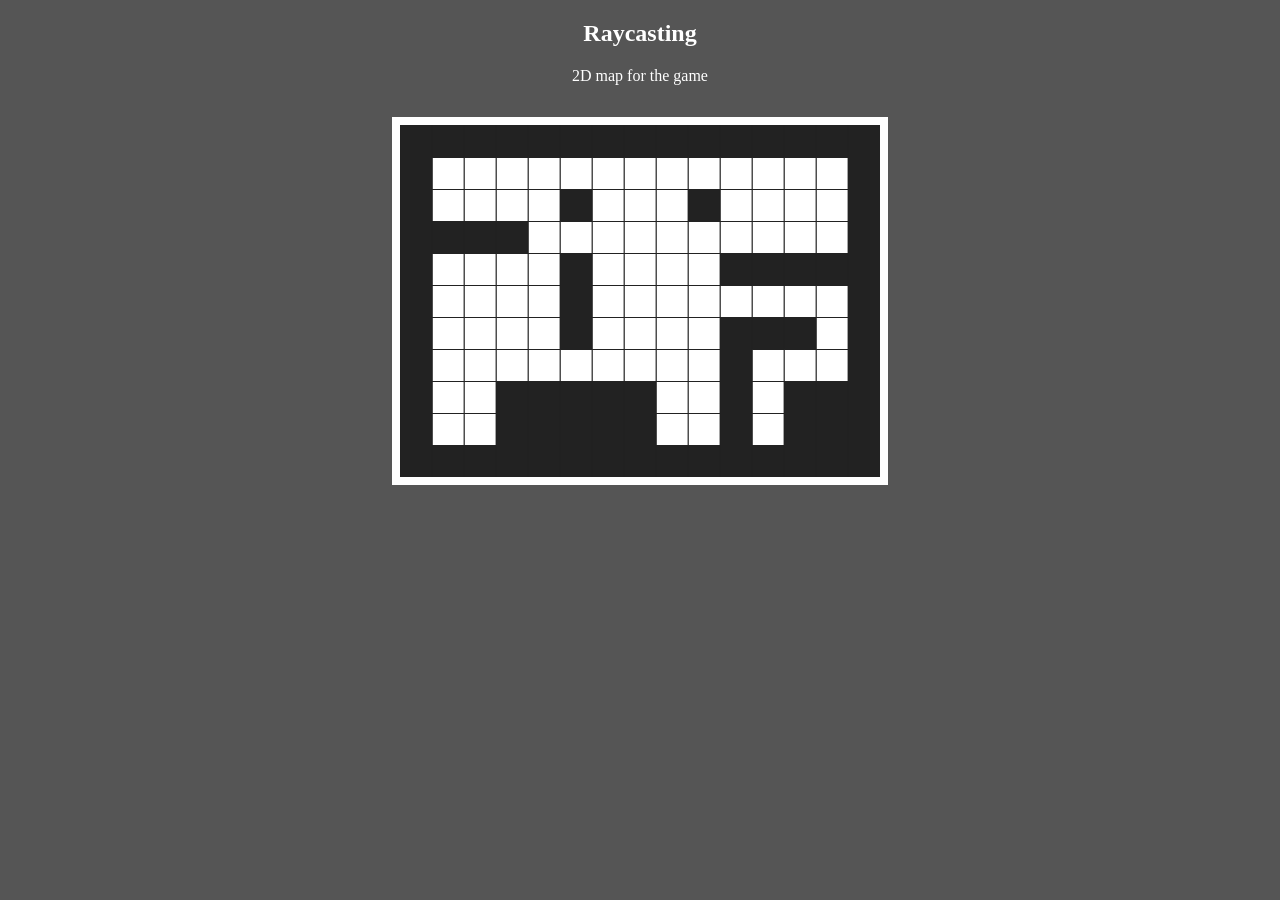
==== index.html @ ad700bfc "updated" ====
<!DOCTYPE html>
<html lang="en">
	<head>
		<meta charset="UTF-8">
		<meta http-equiv="X-UA-Compatible" content="IE=edge">
		<meta name="viewport" content="width=device-width, initial-scale=1.0">
		<title>Raycasting</title>
		<!-- importing tools -->
		<link rel="stylesheet" href="styles.css">
		<script src="p5.js"></script>
		<script src="raycast.js"></script>
	</head>
	<body>
		<section class="wrapper">
			<h1>Raycasting</h1>
			<p>2D map for the game</p>
		</section>
	</body>
</html>
---- styles.css ----
html, body {
	margin: 0;
	padding: 0;
	background: #555;
	color: #FFF;
}

canvas {
	display: block;
	margin: 0 auto;
	margin-top: 2rem;
	border-style: solid;
	border-width: 8px;
	border-color: #fff; 
}

.wrapper {
	margin: 0 2rem;
	text-align: center;
}
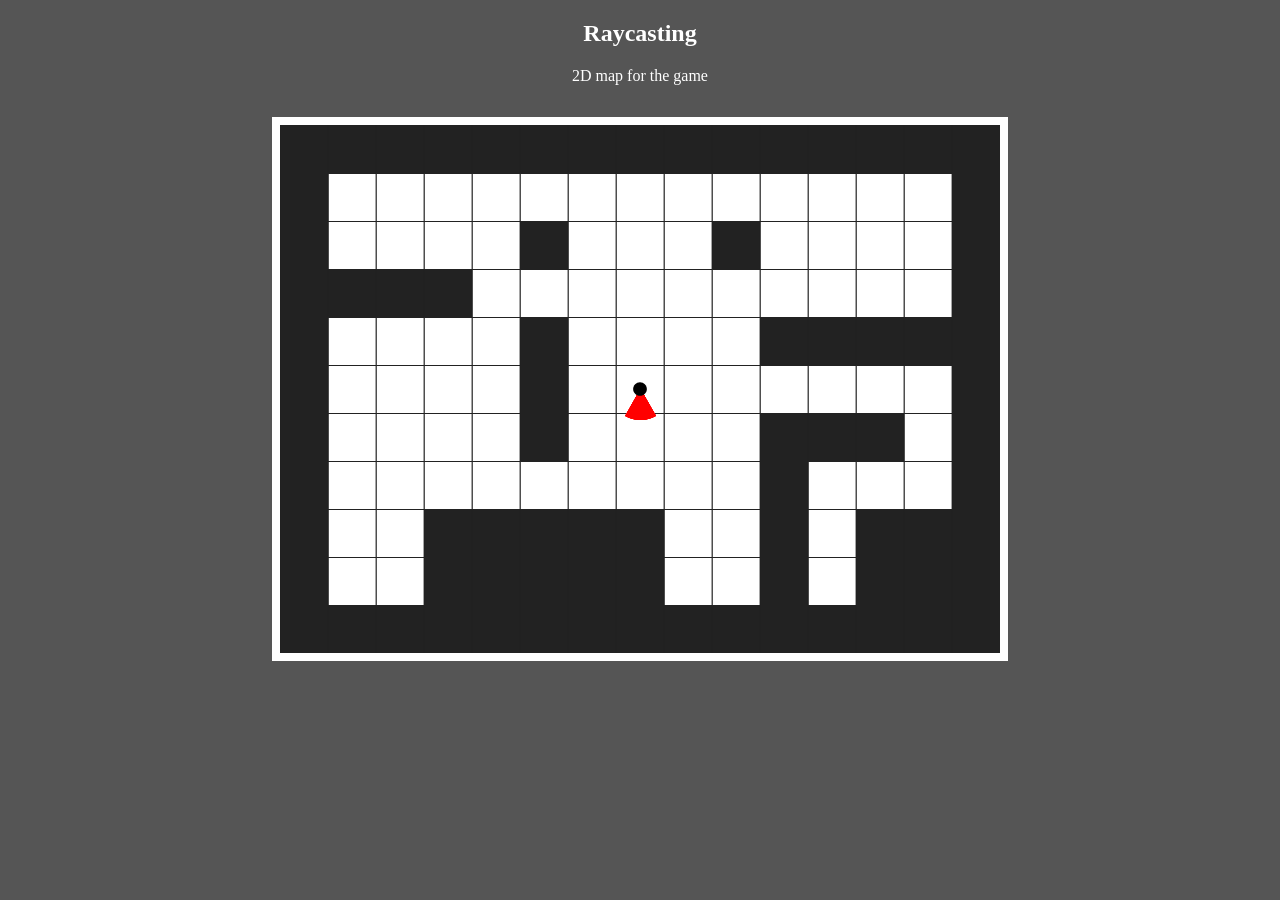
==== commit 0afbe93d: "updated" ====
--- a/index.html
+++ b/index.html
@@ -7,6 +7,8 @@
 		<title>Raycasting</title>
 		<!-- importing tools -->
 		<link rel="stylesheet" href="styles.css">
+		<!-- <script src="p5.js"></script> -->
+		<!-- <script src="https://cdnjs.cloudflare.com/ajax/libs/p5.js/1.4.1/p5.min.js" integrity="sha512-NxocnqsXP3zm0Xb42zqVMvjQIktKEpTIbCXXyhBPxqGZHqhcOXHs4pXI/GoZ8lE+2NJONRifuBpi9DxC58L0Lw==" crossorigin="anonymous" referrerpolicy="no-referrer"></script> -->
 		<script src="p5.js"></script>
 		<script src="raycast.js"></script>
 	</head>
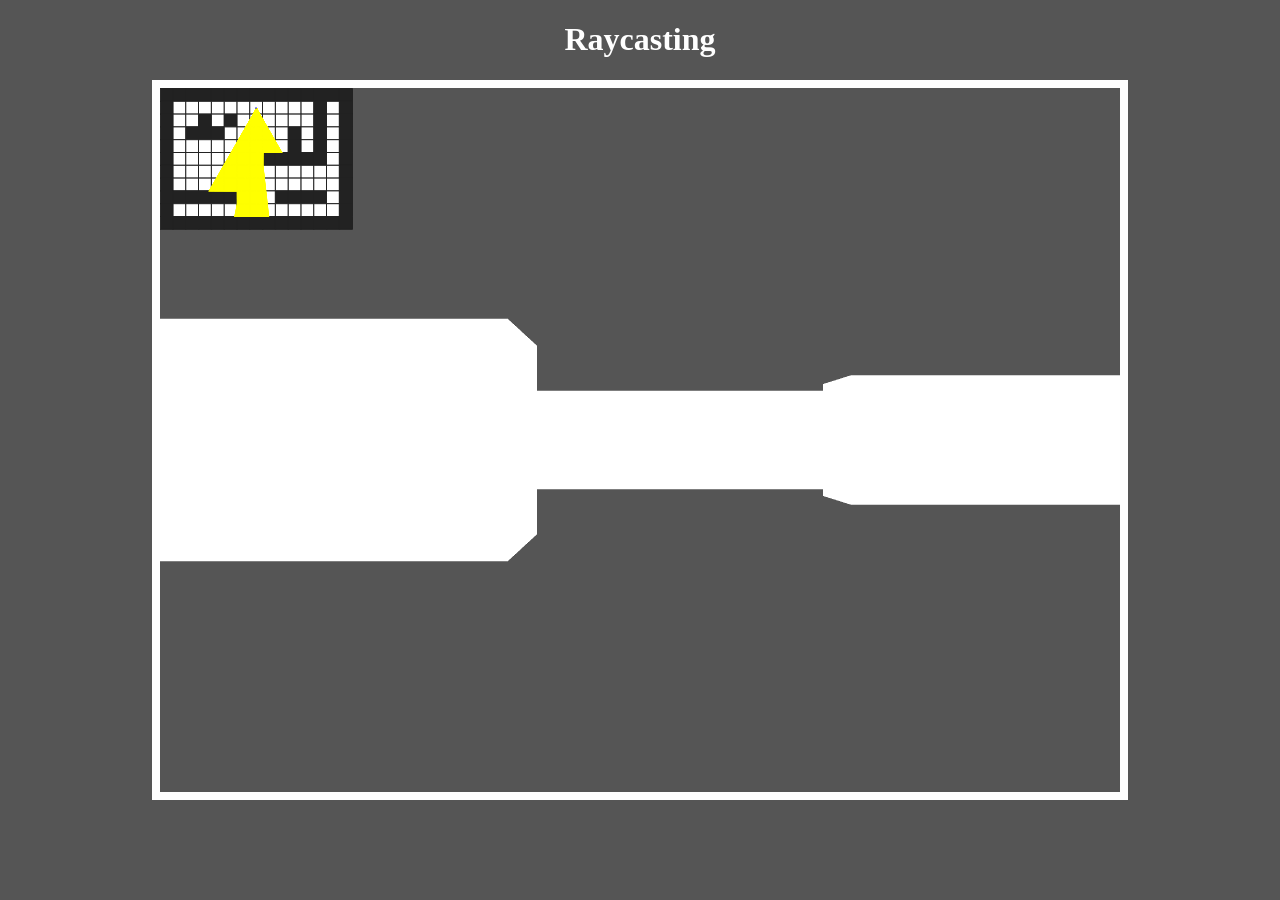
==== commit 4f4b8d32: "feature: from 2D to 3D" ====
--- a/index.html
+++ b/index.html
@@ -1,21 +1,17 @@
-<!DOCTYPE html>
-<html lang="en">
-	<head>
-		<meta charset="UTF-8">
-		<meta http-equiv="X-UA-Compatible" content="IE=edge">
-		<meta name="viewport" content="width=device-width, initial-scale=1.0">
-		<title>Raycasting</title>
-		<!-- importing tools -->
-		<link rel="stylesheet" href="styles.css">
-		<!-- <script src="p5.js"></script> -->
-		<!-- <script src="https://cdnjs.cloudflare.com/ajax/libs/p5.js/1.4.1/p5.min.js" integrity="sha512-NxocnqsXP3zm0Xb42zqVMvjQIktKEpTIbCXXyhBPxqGZHqhcOXHs4pXI/GoZ8lE+2NJONRifuBpi9DxC58L0Lw==" crossorigin="anonymous" referrerpolicy="no-referrer"></script> -->
-		<script src="p5.js"></script>
-		<script src="raycast.js"></script>
-	</head>
-	<body>
-		<section class="wrapper">
-			<h1>Raycasting</h1>
-			<p>2D map for the game</p>
-		</section>
-	</body>
-</html>+<!doctype html>
+<html>
+    <head>
+        <script src="p5.js"></script>
+        <link rel="stylesheet" href="styles.css"/>
+        <script src="raycast.js"></script>
+        <style>
+            html {
+                color : white;
+                text-align: center;
+            }
+        </style>
+    </head>
+    <body>
+        <h1>Raycasting</h1>
+    </body>
+</html>
--- a/styles.css
+++ b/styles.css
@@ -1,20 +1,13 @@
 html, body {
-	margin: 0;
-	padding: 0;
-	background: #555;
-	color: #FFF;
+    margin: 0;
+    padding: 0;
+    background: #555;
 }
 
 canvas {
-	display: block;
-	margin: 0 auto;
-	margin-top: 2rem;
-	border-style: solid;
-	border-width: 8px;
-	border-color: #fff; 
+    display: block;
+    margin: 0 auto;
+    border-style: solid;
+    border-width: 8px;
+    border-color: #fff;
 }
-
-.wrapper {
-	margin: 0 2rem;
-	text-align: center;
-}
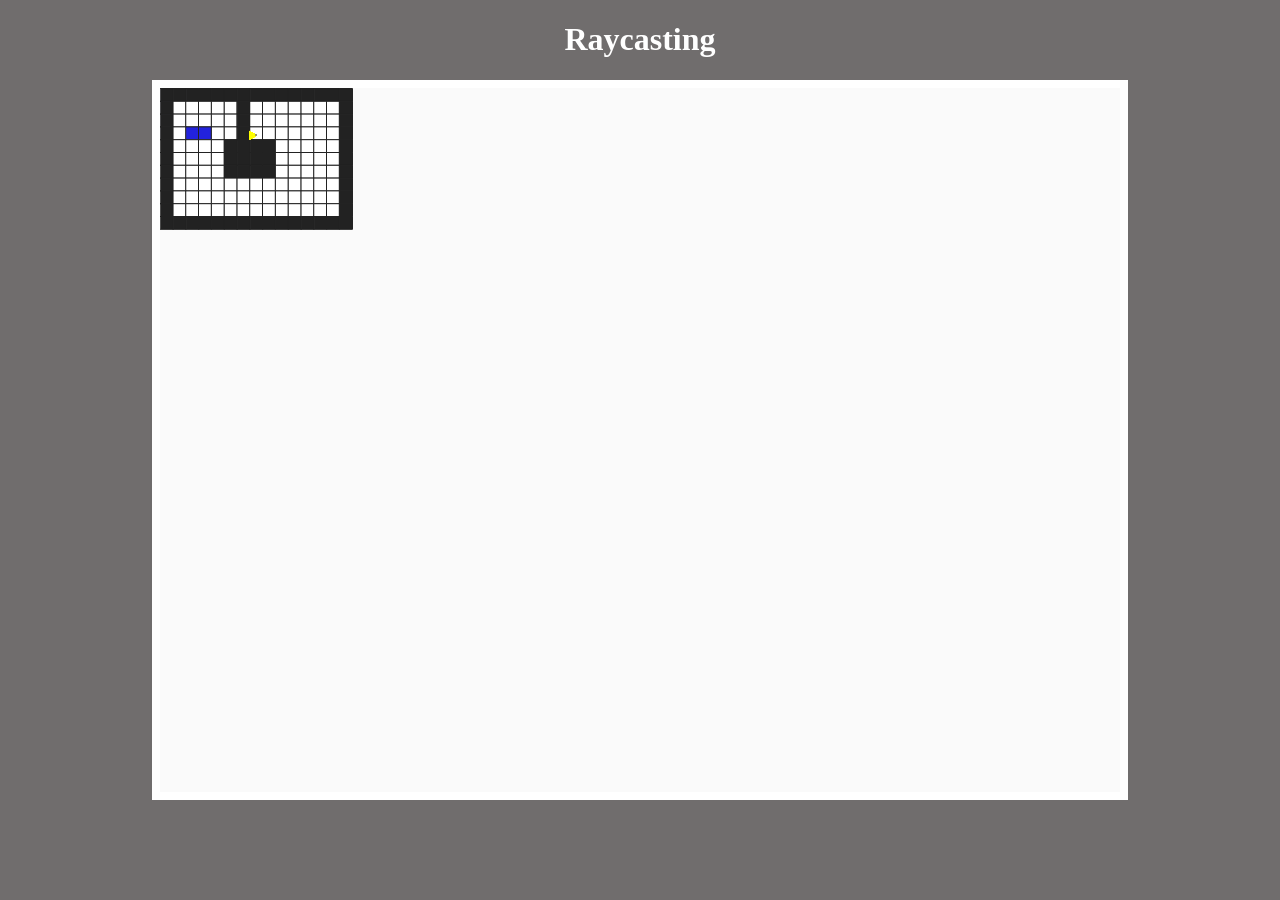
==== commit 9e248c72: "ux: link to js gameplay" ====
--- a/index.html
+++ b/index.html
@@ -1,9 +1,9 @@
 <!doctype html>
 <html>
     <head>
-        <script src="p5.js"></script>
-        <link rel="stylesheet" href="styles.css"/>
-        <script src="raycast.js"></script>
+        <script src="js/p5.js"></script>
+        <link rel="stylesheet" href="js/styles.css"/>
+        <script src="js/raycast.js"></script>
         <style>
             html {
                 color : white;
--- a/js/styles.css
+++ b/js/styles.css
@@ -0,0 +1,13 @@
+html, body {
+    margin: 0;
+    padding: 0;
+    background: #706d6d;
+}
+
+canvas {
+    display: block;
+    margin: 0 auto;
+    border-style: solid;
+    border-width: 8px;
+    border-color: #fff;
+}
